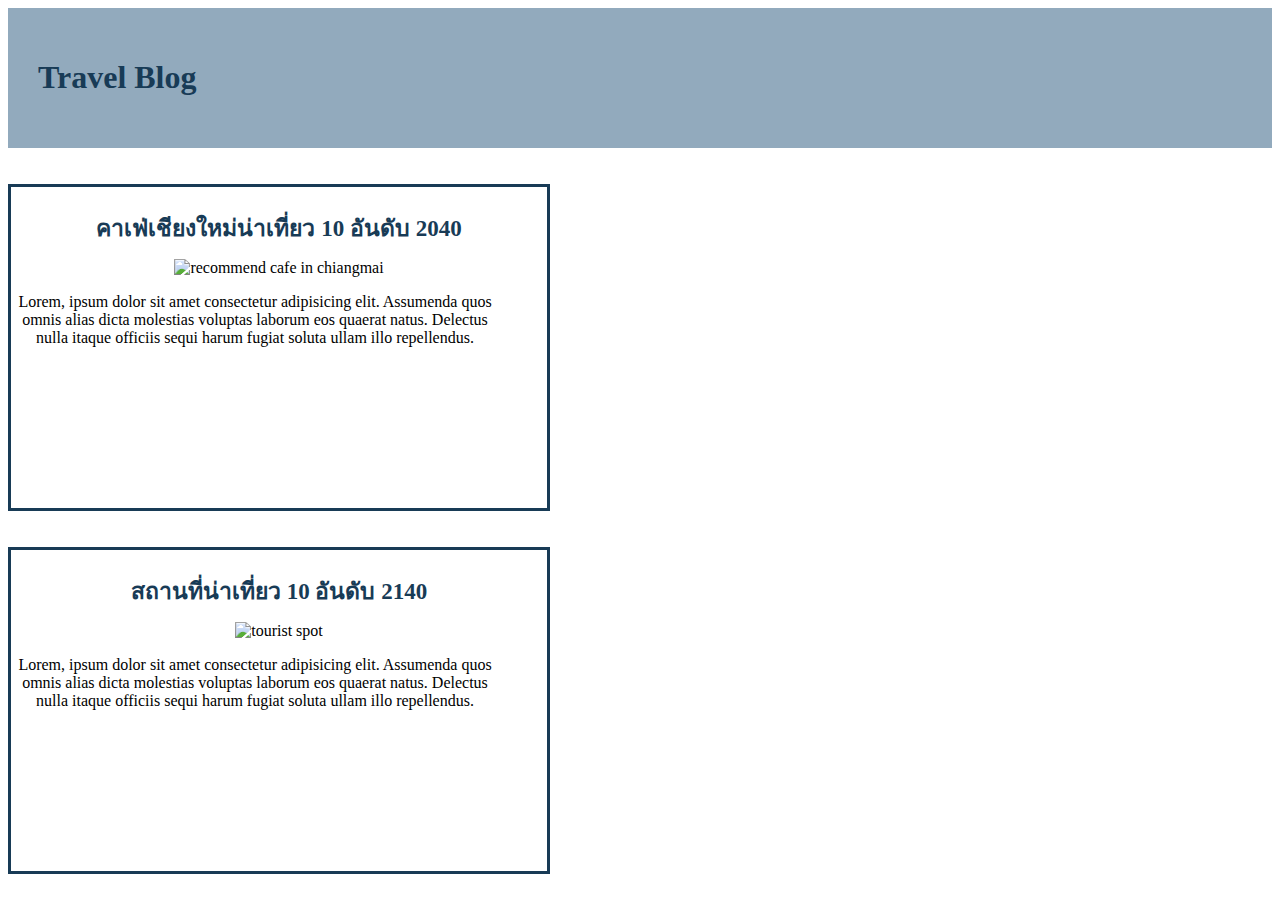
==== ex-1/index.html @ 189f7108 "feat: add answer to exercise 1" ====
<!DOCTYPE html>
<html lang="en">
  <head>
    <meta charset="UTF-8" />
    <meta http-equiv="X-UA-Compatible" content="IE=edge" />
    <meta name="viewport" content="width=device-width, initial-scale=1.0" />
    <link rel="preconnect" href="https://fonts.googleapis.com">
    <link rel="preconnect" href="https://fonts.gstatic.com" crossorigin>
    <link href="https://fonts.googleapis.com/css2?family=Sarabun:wght@100;400&display=swap" rel="stylesheet">
    <link rel="stylesheet" href="./style.css" />
    <title>CSS Direction and Box Model - Ex 1</title>
  </head>

  <body>
    <header class="container">
      <h1>Travel Blog</h1>
    </header>
    <br><br>
    <div class="content-1">
      <h3>คาเฟ่เชียงใหม่น่าเที่ยว 10 อันดับ 2040</h3>
      <img src="image.jpeg" alt="recommend cafe in chiangmai">
      <p>Lorem, ipsum dolor sit amet consectetur adipisicing elit. Assumenda quos omnis alias dicta molestias voluptas laborum eos quaerat natus. Delectus nulla itaque officiis sequi harum fugiat soluta ullam illo repellendus.</p>
    </div>
    <br><br>
    <div class="content-2">
      <h3>สถานที่น่าเที่ยว 10 อันดับ 2140</h3>
      <img src="image.jpeg" alt="tourist spot">
      <p>Lorem, ipsum dolor sit amet consectetur adipisicing elit. Assumenda quos omnis alias dicta molestias voluptas laborum eos quaerat natus. Delectus nulla itaque officiis sequi harum fugiat soluta ullam illo repellendus.</p>
    </div>
    
  </body>
</html>
---- ex-1/style.css ----
.container {
    background: #92AABD;
    width: auto;
    height: 120px;
    text-align: left;
    padding: 10px;
}    

h1 {
    width: auto;
    height: auto;   
    color: #183B56;
    padding: 20px;
}

.content-1 {
    width: 536px;
    height: 321px;
    border: 3px solid #183B56;
    text-align: center;
}

img {
    width: 488px;
    height: 130px;   
}

p {
    width: 488px;
    height: 130px;
    text-align: center;
}

.content-2 {
    width: 536px;
    height: 321px;
    border: 3px solid #183B56;
    text-align: center;
}

h3 {
    font-size: 23px;
    width: auto;
    height: 26px;
    color: #183B56;
}
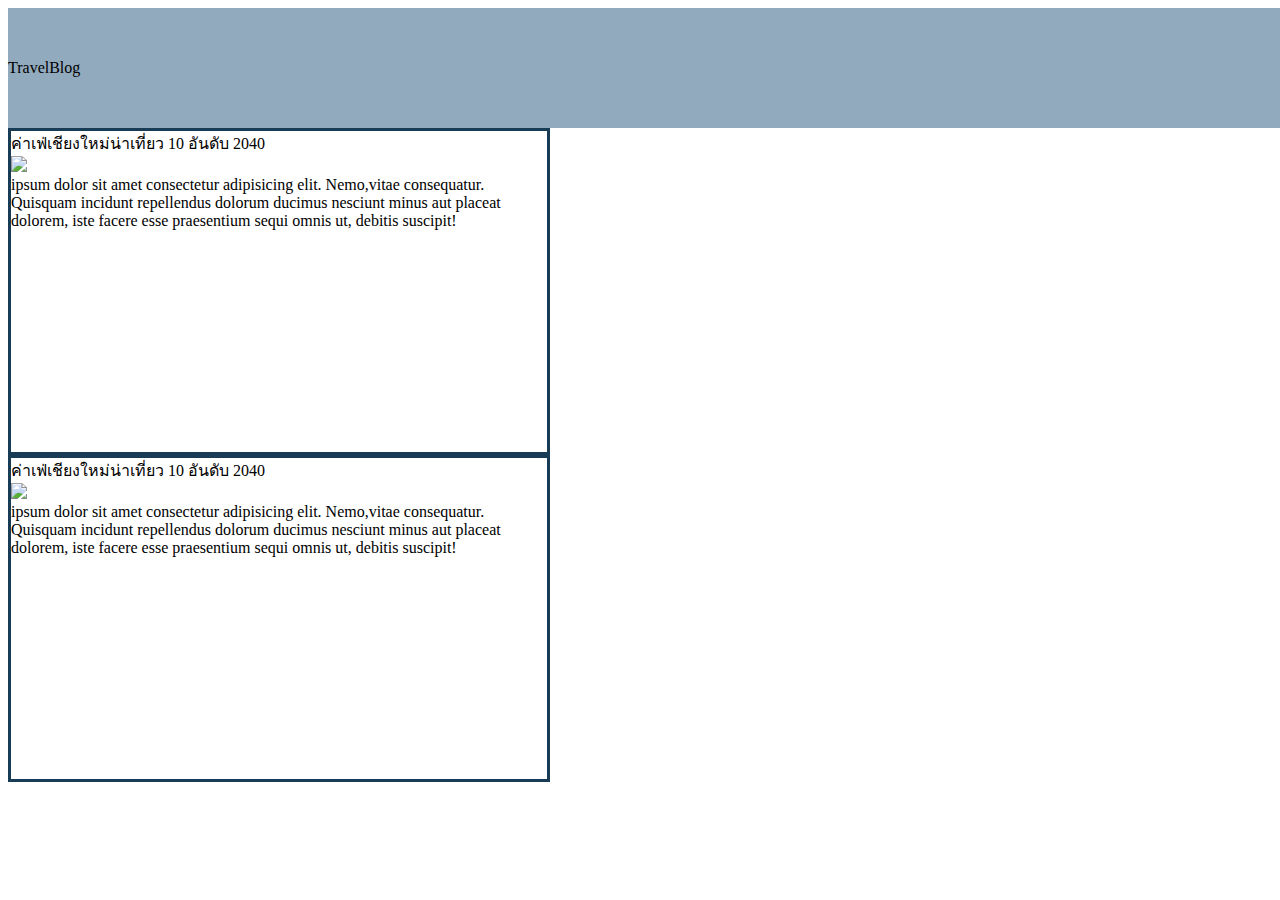
==== commit c3305f6c: "fix add code index page,add styl" ====
--- a/ex-1/index.html
+++ b/ex-1/index.html
@@ -4,29 +4,41 @@
     <meta charset="UTF-8" />
     <meta http-equiv="X-UA-Compatible" content="IE=edge" />
     <meta name="viewport" content="width=device-width, initial-scale=1.0" />
-    <link rel="preconnect" href="https://fonts.googleapis.com">
-    <link rel="preconnect" href="https://fonts.gstatic.com" crossorigin>
-    <link href="https://fonts.googleapis.com/css2?family=Sarabun:wght@100;400&display=swap" rel="stylesheet">
-    <link rel="stylesheet" href="./style.css" />
+    <link rel="preconnect" href="https://fonts.googleapis.com" />
+    <link rel="preconnect" href="https://fonts.gstatic.com" crossorigin />
+    <link
+      href="https://fonts.googleapis.com/css2?family=Sarabun&display=swap"
+      rel="stylesheet"
+    />
+    <link rel="stylesheet" href="style.css" />
     <title>CSS Direction and Box Model - Ex 1</title>
   </head>
 
   <body>
-    <header class="container">
-      <h1>Travel Blog</h1>
-    </header>
-    <br><br>
-    <div class="content-1">
-      <h3>คาเฟ่เชียงใหม่น่าเที่ยว 10 อันดับ 2040</h3>
-      <img src="image.jpeg" alt="recommend cafe in chiangmai">
-      <p>Lorem, ipsum dolor sit amet consectetur adipisicing elit. Assumenda quos omnis alias dicta molestias voluptas laborum eos quaerat natus. Delectus nulla itaque officiis sequi harum fugiat soluta ullam illo repellendus.</p>
+     <div class="head">
+      <span class="travel">TravelBlog</span>
     </div>
-    <br><br>
-    <div class="content-2">
-      <h3>สถานที่น่าเที่ยว 10 อันดับ 2140</h3>
-      <img src="image.jpeg" alt="tourist spot">
-      <p>Lorem, ipsum dolor sit amet consectetur adipisicing elit. Assumenda quos omnis alias dicta molestias voluptas laborum eos quaerat natus. Delectus nulla itaque officiis sequi harum fugiat soluta ullam illo repellendus.</p>
+    <main class="main1">
+      <div class="title-name">ค่าเฟ่เชียงใหม่น่าเที่ยว 10 อันดับ 2040</div>
+      <img src="image.jpeg">
+      <div>ipsum dolor sit amet consectetur adipisicing elit. 
+       Nemo,vitae consequatur. 
+       Quisquam incidunt repellendus dolorum ducimus 
+      nesciunt minus aut placeat dolorem, 
+      iste facere esse praesentium sequi omnis ut, 
+      debitis suscipit!
     </div>
-    
+    </main>
+    <main class="main2">
+      <div class="title-name">ค่าเฟ่เชียงใหม่น่าเที่ยว 10 อันดับ 2040</div>
+      <img src="image.jpeg">
+      <div>ipsum dolor sit amet consectetur adipisicing elit. 
+       Nemo,vitae consequatur. 
+       Quisquam incidunt repellendus dolorum ducimus 
+      nesciunt minus aut placeat dolorem, 
+      iste facere esse praesentium sequi omnis ut, 
+      debitis suscipit!
+    </div>
+    </main>
   </body>
-</html>+</html>
--- a/ex-1/style.css
+++ b/ex-1/style.css
@@ -1,46 +1,33 @@
-.container {
-    background: #92AABD;
-    width: auto;
-    height: 120px;
-    text-align: left;
-    padding: 10px;
-}    
-
-h1 {
-    width: auto;
-    height: auto;   
-    color: #183B56;
-    padding: 20px;
+/* Start coding here */
+.head {
+  background-color: #92aabd;
+  width: 1433px;
+  height: 120px;
+  display: flex;
+  justify-content: flex-start;
+  flex-direction: row;
+  align-self: start;
 }
-
-.content-1 {
+.travel{
+    display: flex;
+  justify-content: center;
+  align-self: center;
+}
+.main1{
+    display: block;
     width: 536px;
     height: 321px;
-    border: 3px solid #183B56;
-    text-align: center;
+    border: 3px solid #183b56;
 }
-
-img {
-    width: 488px;
-    height: 130px;   
-}
-
-p {
-    width: 488px;
-    height: 130px;
-    text-align: center;
-}
-
-.content-2 {
+.main2{
+    display: block;
     width: 536px;
     height: 321px;
-    border: 3px solid #183B56;
-    text-align: center;
+    border: 3px solid #183b56;
 }
-
-h3 {
-    font-size: 23px;
-    width: auto;
-    height: 26px;
-    color: #183B56;
+nav{
+    color: #183b56;
+}
+.img{
+    background-image: url
 }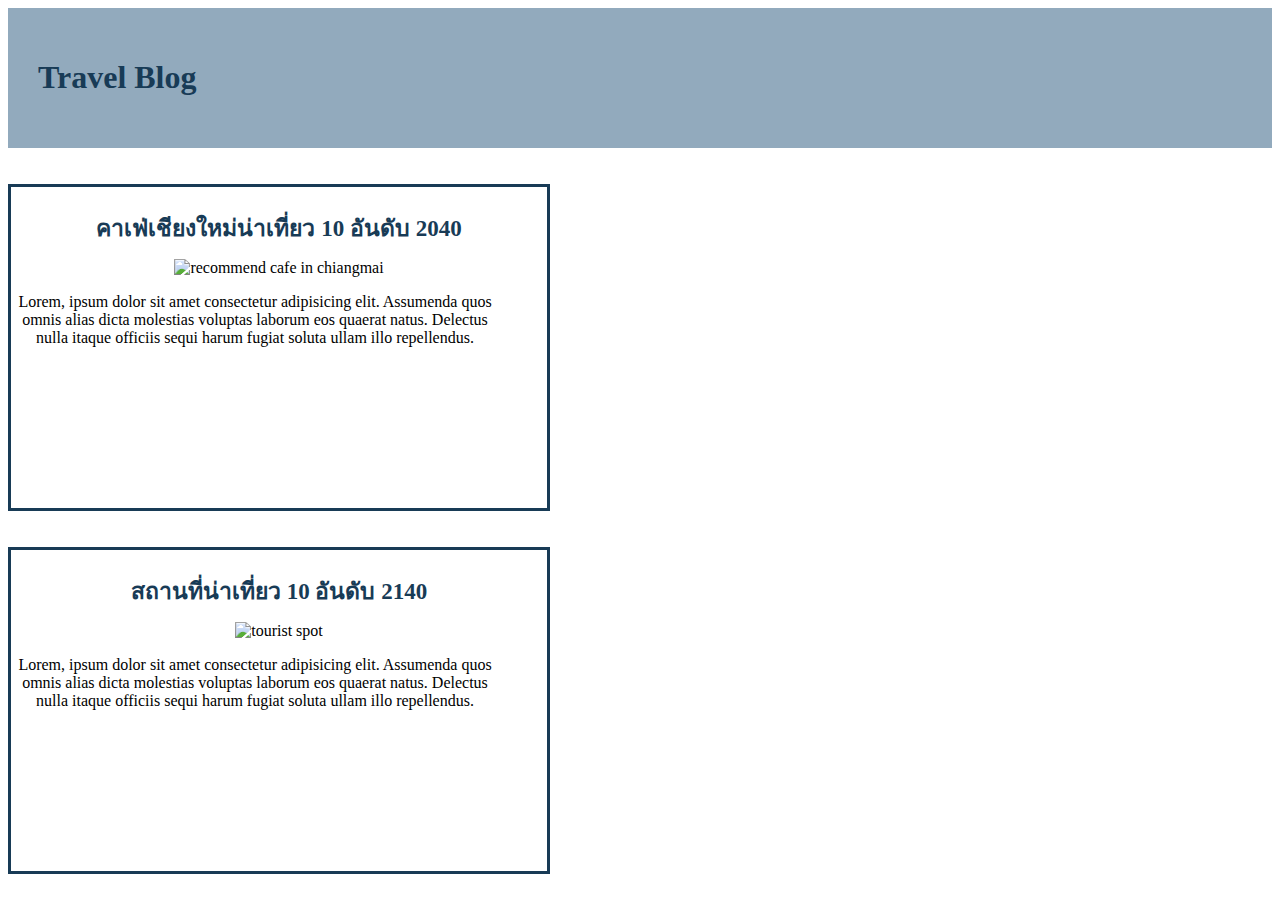
==== commit 9030b815: "Merge pull request #1 from Coloristk/Feature/Kong" ====
--- a/ex-1/index.html
+++ b/ex-1/index.html
@@ -4,41 +4,29 @@
     <meta charset="UTF-8" />
     <meta http-equiv="X-UA-Compatible" content="IE=edge" />
     <meta name="viewport" content="width=device-width, initial-scale=1.0" />
-    <link rel="preconnect" href="https://fonts.googleapis.com" />
-    <link rel="preconnect" href="https://fonts.gstatic.com" crossorigin />
-    <link
-      href="https://fonts.googleapis.com/css2?family=Sarabun&display=swap"
-      rel="stylesheet"
-    />
-    <link rel="stylesheet" href="style.css" />
+    <link rel="preconnect" href="https://fonts.googleapis.com">
+    <link rel="preconnect" href="https://fonts.gstatic.com" crossorigin>
+    <link href="https://fonts.googleapis.com/css2?family=Sarabun:wght@100;400&display=swap" rel="stylesheet">
+    <link rel="stylesheet" href="./style.css" />
     <title>CSS Direction and Box Model - Ex 1</title>
   </head>
 
   <body>
-     <div class="head">
-      <span class="travel">TravelBlog</span>
+    <header class="container">
+      <h1>Travel Blog</h1>
+    </header>
+    <br><br>
+    <div class="content-1">
+      <h3>คาเฟ่เชียงใหม่น่าเที่ยว 10 อันดับ 2040</h3>
+      <img src="image.jpeg" alt="recommend cafe in chiangmai">
+      <p>Lorem, ipsum dolor sit amet consectetur adipisicing elit. Assumenda quos omnis alias dicta molestias voluptas laborum eos quaerat natus. Delectus nulla itaque officiis sequi harum fugiat soluta ullam illo repellendus.</p>
     </div>
-    <main class="main1">
-      <div class="title-name">ค่าเฟ่เชียงใหม่น่าเที่ยว 10 อันดับ 2040</div>
-      <img src="image.jpeg">
-      <div>ipsum dolor sit amet consectetur adipisicing elit. 
-       Nemo,vitae consequatur. 
-       Quisquam incidunt repellendus dolorum ducimus 
-      nesciunt minus aut placeat dolorem, 
-      iste facere esse praesentium sequi omnis ut, 
-      debitis suscipit!
+    <br><br>
+    <div class="content-2">
+      <h3>สถานที่น่าเที่ยว 10 อันดับ 2140</h3>
+      <img src="image.jpeg" alt="tourist spot">
+      <p>Lorem, ipsum dolor sit amet consectetur adipisicing elit. Assumenda quos omnis alias dicta molestias voluptas laborum eos quaerat natus. Delectus nulla itaque officiis sequi harum fugiat soluta ullam illo repellendus.</p>
     </div>
-    </main>
-    <main class="main2">
-      <div class="title-name">ค่าเฟ่เชียงใหม่น่าเที่ยว 10 อันดับ 2040</div>
-      <img src="image.jpeg">
-      <div>ipsum dolor sit amet consectetur adipisicing elit. 
-       Nemo,vitae consequatur. 
-       Quisquam incidunt repellendus dolorum ducimus 
-      nesciunt minus aut placeat dolorem, 
-      iste facere esse praesentium sequi omnis ut, 
-      debitis suscipit!
-    </div>
-    </main>
+    
   </body>
-</html>
+</html>--- a/ex-1/style.css
+++ b/ex-1/style.css
@@ -1,33 +1,46 @@
-/* Start coding here */
-.head {
-  background-color: #92aabd;
-  width: 1433px;
-  height: 120px;
-  display: flex;
-  justify-content: flex-start;
-  flex-direction: row;
-  align-self: start;
+.container {
+    background: #92AABD;
+    width: auto;
+    height: 120px;
+    text-align: left;
+    padding: 10px;
+}    
+
+h1 {
+    width: auto;
+    height: auto;   
+    color: #183B56;
+    padding: 20px;
 }
-.travel{
-    display: flex;
-  justify-content: center;
-  align-self: center;
-}
-.main1{
-    display: block;
+
+.content-1 {
     width: 536px;
     height: 321px;
-    border: 3px solid #183b56;
+    border: 3px solid #183B56;
+    text-align: center;
 }
-.main2{
-    display: block;
+
+img {
+    width: 488px;
+    height: 130px;   
+}
+
+p {
+    width: 488px;
+    height: 130px;
+    text-align: center;
+}
+
+.content-2 {
     width: 536px;
     height: 321px;
-    border: 3px solid #183b56;
+    border: 3px solid #183B56;
+    text-align: center;
 }
-nav{
-    color: #183b56;
-}
-.img{
-    background-image: url
+
+h3 {
+    font-size: 23px;
+    width: auto;
+    height: 26px;
+    color: #183B56;
 }